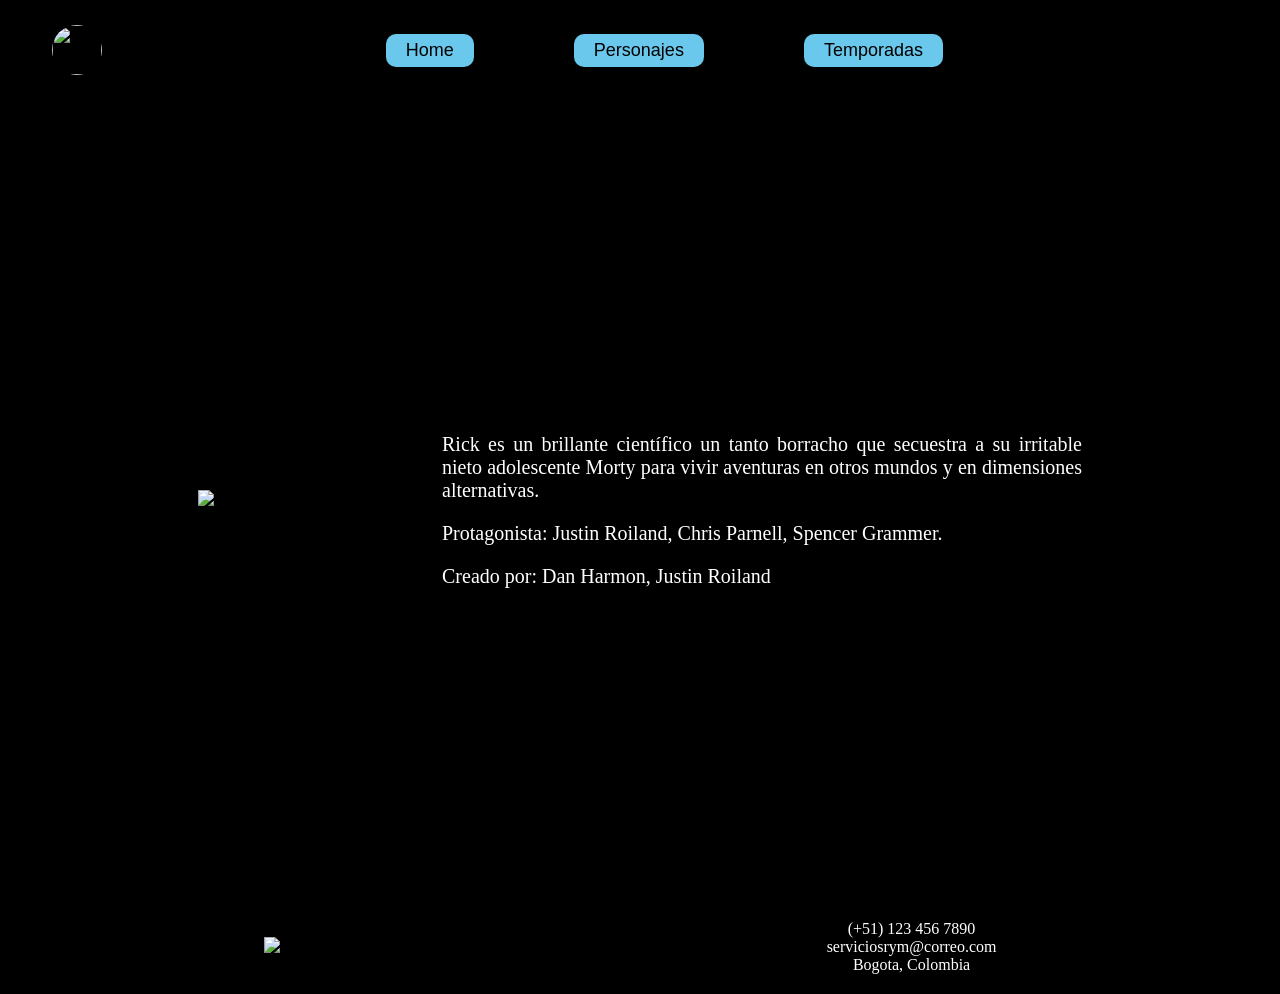
==== src/index.html @ cab0e63f "responsive 700px, jerarquia p-h, cambio css" ====
<!DOCTYPE html>
<html lang="es">

</html>
<html>

<head>
  <meta charset="utf-8">
  <meta name="viewport" content="width=device-width, initial-scale=1.0">
  <link rel="stylesheet" href="style.css" />
  <title>Rick and Morty</title>
</head>

<body>
  <header class="menu">
    <div class="headerLogo">
      <image src="images/logo.png"></image>
    </div>
    <div class="buttonMenu">
      <button id="buttonHome">Home</button>
      <button id="buttonCharacters">Personajes</button>
      <button id="buttonSeasons">Temporadas</button>
    </div>
  </header>
  <div class="homePage">
    <div class="homeImage">
      <image src="images/ricky and morty.jpg"></image>
    </div>
    <div class="homeText">
      <span>Rick es un brillante científico un tanto borracho que secuestra a su irritable nieto adolescente 
        Morty para vivir aventuras en otros mundos y en dimensiones alternativas.</span>
      <span>Protagonista: Justin Roiland, Chris Parnell, Spencer Grammer.</span>
      <span>Creado por: Dan Harmon, Justin Roiland</span>
    </div>
  </div>
  <footer class="footer">
    <div class="headerSocialMedia">
      <image src="images/socialMedia.jpg"></image>
    </div>
    <div class="headerContactInfo">
      <span>(+51) 123 456 7890</span>
      <span>serviciosrym@correo.com</span>
      <span>Bogota, Colombia</span>
    </div>
  </footer>
  <script src="main.js" type="module"></script>
</body>

</html>
---- src/style.css ----
* {
    margin: 0;
    padding: 0;
    box-sizing: border-box;
}

.menu {
    display: flex;
    justify-content: start;
    align-items: center;
    height: 100px;
    max-width: 100%;
    align-items: center;
    background-color: #000;
}

.headerLogo {
    display: flex;
    justify-content: flex-end;
    width: 8%;
}

.headerLogo img {
    width: 50px;
    height: 50px;
    border-radius: 50px;
}

.buttonMenu {
    display: flex;
    justify-content: center;
    align-items: center;
    width: calc(100vw - 20vw);
}

.buttonMenu button {
    background-color: #69C8EC;
    border-radius: 10px;
    border-color: transparent;
    font-size: 18px;
    margin-left: 100px;
    padding-inline: 18px;
    padding-block: 4px;
}

.homePage {
    display: flex;
    justify-content: space-evenly;
    align-items: center;
    background-color: #000;
    height: calc(100vh - 100px);
}

.homeImage img {
    height: 470px;
    padding: 30px;
}

.homeText {
    color: white;
    display: flex;
    flex-direction: column;
    justify-content: center;
    padding: 30px;
    width: 700px;
}

.homeText span {
    margin-top: 20px;
    font-size: 20px;
    text-align: justify;
}

.footer {
    display: flex;
    justify-content: space-around;
    align-items: center;
    align-content: center;
    background-color: #000;
}

.headerSocialMedia img {
    height: 40px;
}

.headerContactInfo {
    color: white;
    display: flex;
    flex-direction: column;
    justify-content: center;
    padding: 20px;
    text-align: center;
}

@media screen and (max-width: 700px) {
    .headerLogo {
        width: 15%;
    }
    .buttonMenu {
        width: calc(100vw - 25vw);
    }
    .buttonMenu button {
        margin-left: 20px;
        padding-inline: 5px;
    }
    .homeText {
        padding: 20px;
    }
    .homeText span {
        margin-top: 5px;
        font-size: 18px;
        text-align: justify;
    }
    .homeImage img {
        height: 340px;
        padding: 10px;  
    }
}

/* celular de tamaño normal */
@media screen and (max-width: 500px) {

}

/* celular chiquito */
@media screen and (max-width: 320px) {
    .header {
    flex-direction: column;
    height: 200px;
    }
}
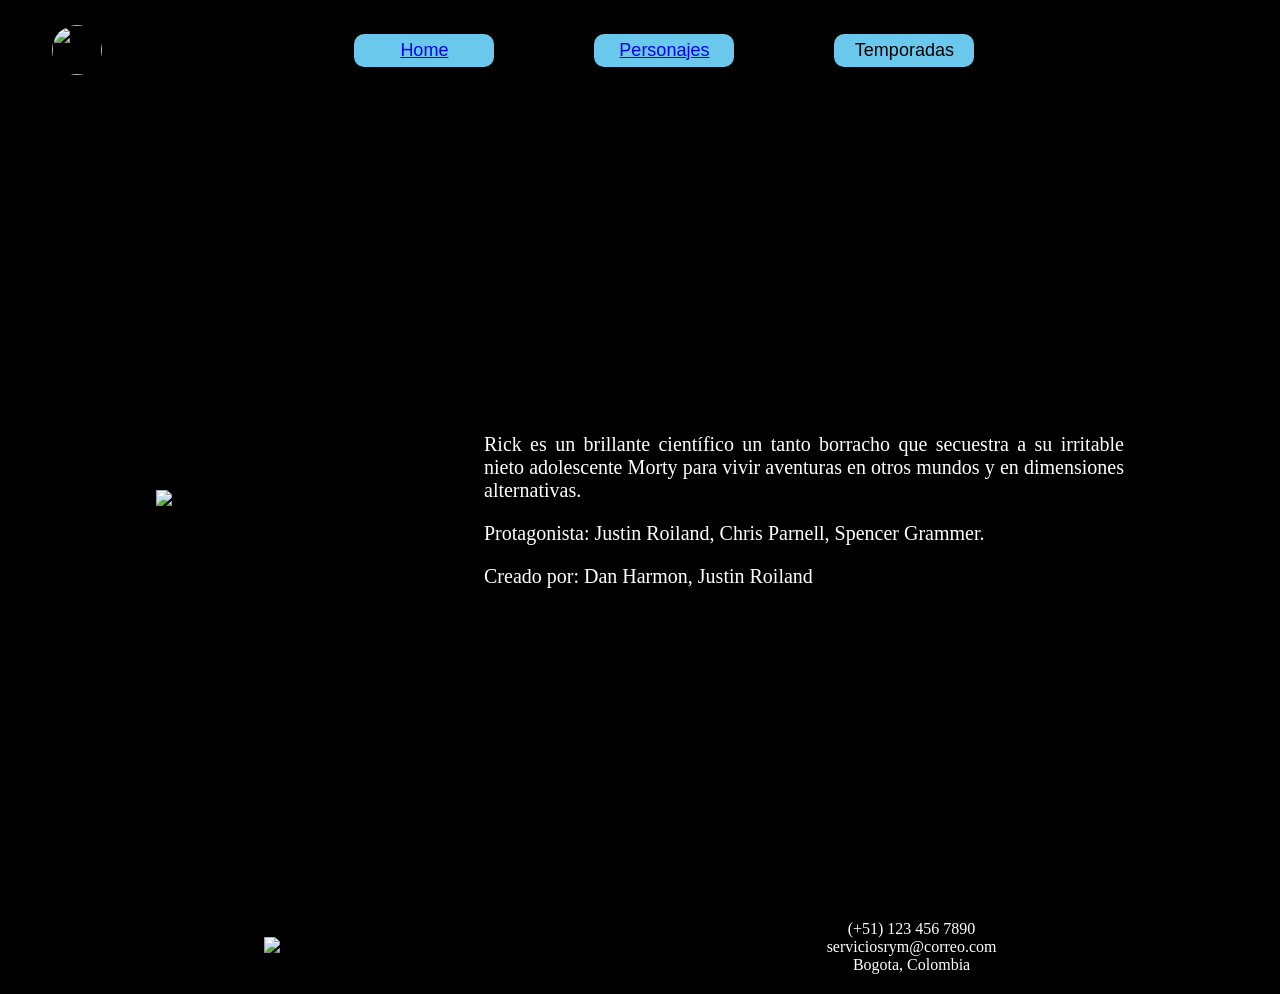
==== commit 90b0add8: "responsive 500,360" ====
--- a/src/index.html
+++ b/src/index.html
@@ -17,9 +17,12 @@
       <image src="images/logo.png"></image>
     </div>
     <div class="buttonMenu">
-      <button id="buttonHome">Home</button>
-      <button id="buttonCharacters">Personajes</button>
+      <button id="buttonHome"target="_blank"><a href="./index.html">Home</a></button>
+      <button id="buttonCharacters" target="_blank"><a href="./characters.html">Personajes</a></button>
       <button id="buttonSeasons">Temporadas</button>
+
+      <!---<button class="button-second-page" target="_blank"><a href="./page3.html">RESERVAR</a></button>--->
+      
     </div>
   </header>
   <div class="homePage">
--- a/src/style.css
+++ b/src/style.css
@@ -1,4 +1,4 @@
-* {
+*{
     margin: 0;
     padding: 0;
     box-sizing: border-box;
@@ -31,12 +31,15 @@
     justify-content: center;
     align-items: center;
     width: calc(100vw - 20vw);
+    color: #000;
 }
 
 .buttonMenu button {
     background-color: #69C8EC;
     border-radius: 10px;
     border-color: transparent;
+    text-align: center;
+    width:140px;
     font-size: 18px;
     margin-left: 100px;
     padding-inline: 18px;
@@ -45,7 +48,7 @@
 
 .homePage {
     display: flex;
-    justify-content: space-evenly;
+    justify-content: space-around;
     align-items: center;
     background-color: #000;
     height: calc(100vh - 100px);
@@ -77,6 +80,7 @@
     align-items: center;
     align-content: center;
     background-color: #000;
+    border-color: transparent;
 }
 
 .headerSocialMedia img {
@@ -97,10 +101,12 @@
         width: 15%;
     }
     .buttonMenu {
+        justify-content: space-around;
         width: calc(100vw - 25vw);
     }
     .buttonMenu button {
-        margin-left: 20px;
+        width:30%;
+        margin-left: 0%;
         padding-inline: 5px;
     }
     .homeText {
@@ -119,13 +125,71 @@
 
 /* celular de tamaño normal */
 @media screen and (max-width: 500px) {
-
+    .menu{
+      display: flex;
+      justify-content: center;
+      flex-direction: column;
+    }
+    .headerLogo {
+      justify-content: center;
+      margin-bottom: 3%;
+      margin-top: 3%;
+    }
+    .buttonMenu {
+      width: 100%;
+      justify-content: space-evenly;
+    }
+    .buttonMenu button{
+      width:28%;
+    }
+    .homePage {
+      display: flex;
+      justify-content: center;
+      flex-direction: column;
+      height: calc(100vh - 80%)
+    }
+    .homeText {
+      width: 90%;
+    }
+    .headerContactInfo {
+      padding:10px;
+    }
 }
 
 /* celular chiquito */
-@media screen and (max-width: 320px) {
-    .header {
+@media screen and (max-width: 360px) {
+  .menu{
+    display: flex;
+    justify-content: center;
     flex-direction: column;
-    height: 200px;
-    }
+  }
+  .headerLogo {
+    justify-content: center;
+    margin-bottom: 3%;
+    margin-top: 3%;
+  }
+  .buttonMenu {
+    width: 100%;
+    margin-left: 0%;
+    justify-content: space-evenly;
+  }
+  .buttonMenu button{
+    width:30%;
+  }
+  .homePage {
+    display: flex;
+    justify-content: center;
+    flex-direction: column;
+  }
+  .homeText {
+    width: 90%;
+  }
+  .footer {
+    display: flex;
+    justify-content: center;
+    flex-direction: column;
+  }   
+  .headerContactInfo {
+    padding: 5px;
+  } 
 }
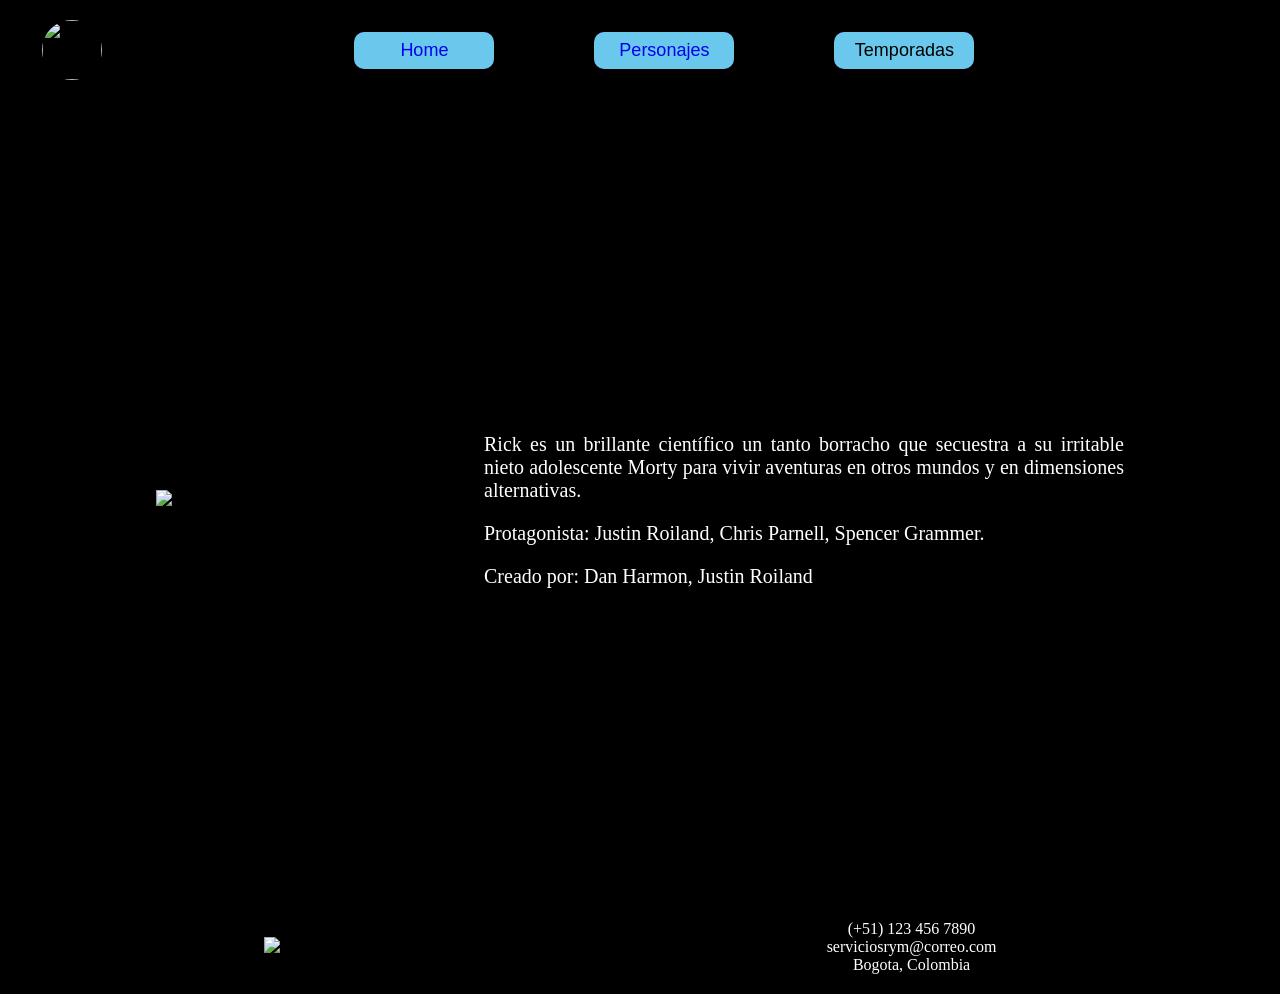
==== commit 016135d6: "paginacion, autoscroll arriba" ====
--- a/src/index.html
+++ b/src/index.html
@@ -1,7 +1,5 @@
 <!DOCTYPE html>
 <html lang="es">
-
-</html>
 <html>
 
 <head>
@@ -17,12 +15,12 @@
       <image src="images/logo.png"></image>
     </div>
     <div class="buttonMenu">
-      <button id="buttonHome"target="_blank"><a href="./index.html">Home</a></button>
+      <button id="buttonHome" target="_blank"><a href="./index.html">Home</a></button>
       <button id="buttonCharacters" target="_blank"><a href="./characters.html">Personajes</a></button>
       <button id="buttonSeasons">Temporadas</button>
 
       <!---<button class="button-second-page" target="_blank"><a href="./page3.html">RESERVAR</a></button>--->
-      
+
     </div>
   </header>
   <div class="homePage">
@@ -30,7 +28,7 @@
       <image src="images/ricky and morty.jpg"></image>
     </div>
     <div class="homeText">
-      <span>Rick es un brillante científico un tanto borracho que secuestra a su irritable nieto adolescente 
+      <span>Rick es un brillante científico un tanto borracho que secuestra a su irritable nieto adolescente
         Morty para vivir aventuras en otros mundos y en dimensiones alternativas.</span>
       <span>Protagonista: Justin Roiland, Chris Parnell, Spencer Grammer.</span>
       <span>Creado por: Dan Harmon, Justin Roiland</span>
@@ -49,4 +47,4 @@
   <script src="main.js" type="module"></script>
 </body>
 
-</html>+</html>
--- a/src/style.css
+++ b/src/style.css
@@ -3,7 +3,6 @@
     padding: 0;
     box-sizing: border-box;
 }
-
 .menu {
     display: flex;
     justify-content: start;
@@ -12,18 +11,17 @@
     max-width: 100%;
     align-items: center;
     background-color: #000;
-}
-
+    text-decoration: none;
+}
 .headerLogo {
     display: flex;
     justify-content: flex-end;
     width: 8%;
 }
-
 .headerLogo img {
-    width: 50px;
-    height: 50px;
-    border-radius: 50px;
+    width: 60px;
+    height: 60px;
+    border-radius: 60px;
 }
 
 .buttonMenu {
@@ -32,6 +30,7 @@
     align-items: center;
     width: calc(100vw - 20vw);
     color: #000;
+    
 }
 
 .buttonMenu button {
@@ -42,8 +41,12 @@
     width:140px;
     font-size: 18px;
     margin-left: 100px;
-    padding-inline: 18px;
-    padding-block: 4px;
+    padding: 6px 3px 6px 3px;
+    text-decoration: none;
+}
+
+a{
+  text-decoration: none;
 }
 
 .homePage {
@@ -74,6 +77,93 @@
     text-align: justify;
 }
 
+.filters {
+  display:flex;
+  background-color: #000;
+}
+
+.searchLetter {
+  background-color: #000;
+}
+
+.az {
+  background-color: #B7E4F9FF;
+  border-radius: 10px;
+  border-color: transparent;
+  text-align: center;
+  width:140px;
+  font-size: 16px;
+  margin-left: 100px;
+  padding: 4px 2px 4px 2px;
+}
+
+.buttonSearch{ 
+  background-color: #A6EEE6;
+  border-radius: 10px;
+  border-color: transparent;
+  text-align: center;
+  width:140px;
+  font-size: 18px;
+  margin-left: 20px;
+  padding: 4px 2px 4px 2px;}
+
+.Specie {
+  background-color: #A6EEE6;
+  border-radius: 10px;
+  border-color: transparent;
+  text-align: center;
+  width:140px;
+  font-size: 18px;
+  margin-left: 100px;
+  padding: 4px 2px 4px 2px;
+}
+
+.container {
+  display:flex;
+  flex-wrap: wrap;
+  justify-content: center;
+  background-color: #000;
+}
+
+.card {
+  width: 21%;
+  text-align: center;
+}
+
+.cardImage {  
+  background-color:transparent;
+  border-color: transparent; 
+}
+
+.cardImage img {
+  width: 85%;
+  border-radius: 22px;
+  margin-top: 8%;
+}
+
+.nameCard {
+  color: #fff;
+  font-size: 18px;
+}
+
+.popUpWrapper {
+  background: rgba(0, 0, 0, 0.5);
+  position: fixed;
+  top: 0;
+  left: 0;
+  width: 100%;
+  height: 100%;
+}
+
+.popUp {
+    width: 100%;
+    max-width: 300px;
+    background: white;
+    margin: 10% auto;
+    padding: 20px;
+    position: relative;
+}
+
 .footer {
     display: flex;
     justify-content: space-around;
@@ -95,6 +185,8 @@
     padding: 20px;
     text-align: center;
 }
+
+
 
 @media screen and (max-width: 700px) {
     .headerLogo {
@@ -146,7 +238,7 @@
       display: flex;
       justify-content: center;
       flex-direction: column;
-      height: calc(100vh - 80%)
+      height: calc(100vh - 10vh)
     }
     .homeText {
       width: 90%;
@@ -157,7 +249,7 @@
 }
 
 /* celular chiquito */
-@media screen and (max-width: 360px) {
+@media screen and (max-width: 380px) {
   .menu{
     display: flex;
     justify-content: center;
@@ -175,14 +267,17 @@
   }
   .buttonMenu button{
     width:30%;
+    font-size: 13px;
   }
   .homePage {
     display: flex;
-    justify-content: center;
-    flex-direction: column;
+    flex-direction: column;
+    justify-content:start;
+    height: calc(100vh + 7vh);
   }
   .homeText {
     width: 90%;
+    font-size: 0px;
   }
   .footer {
     display: flex;
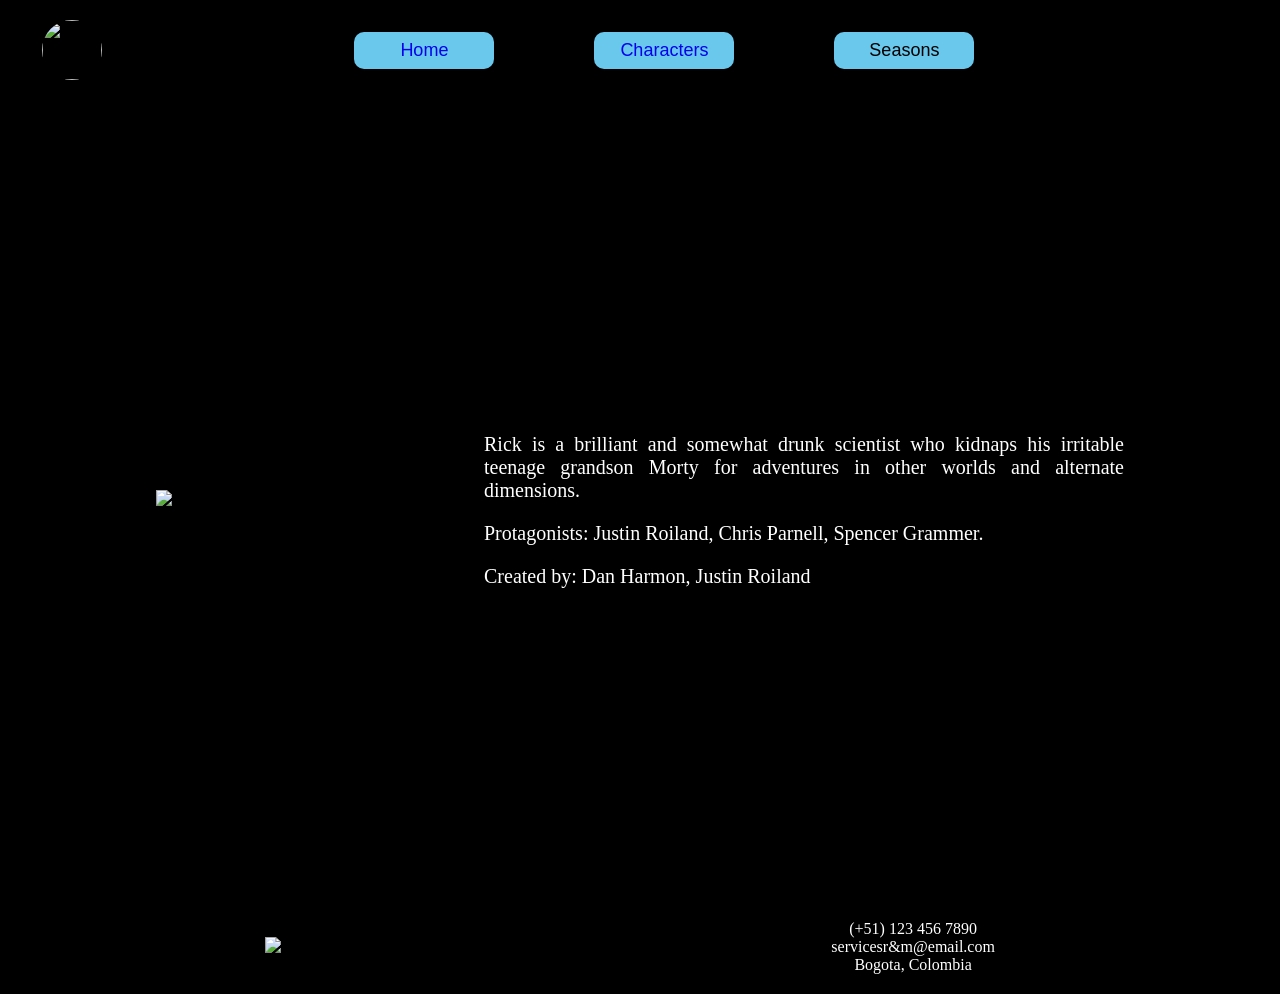
==== commit ee87e943: "calculo, pop up, ordenar A-Z / Z-A" ====
--- a/src/index.html
+++ b/src/index.html
@@ -16,8 +16,8 @@
     </div>
     <div class="buttonMenu">
       <button id="buttonHome" target="_blank"><a href="./index.html">Home</a></button>
-      <button id="buttonCharacters" target="_blank"><a href="./characters.html">Personajes</a></button>
-      <button id="buttonSeasons">Temporadas</button>
+      <button id="buttonCharacters" target="_blank"><a href="./characters.html">Characters</a></button>
+      <button id="buttonSeasons">Seasons</button>
 
       <!---<button class="button-second-page" target="_blank"><a href="./page3.html">RESERVAR</a></button>--->
 
@@ -28,10 +28,10 @@
       <image src="images/ricky and morty.jpg"></image>
     </div>
     <div class="homeText">
-      <span>Rick es un brillante científico un tanto borracho que secuestra a su irritable nieto adolescente
-        Morty para vivir aventuras en otros mundos y en dimensiones alternativas.</span>
-      <span>Protagonista: Justin Roiland, Chris Parnell, Spencer Grammer.</span>
-      <span>Creado por: Dan Harmon, Justin Roiland</span>
+      <span>Rick is a brilliant and somewhat drunk scientist who kidnaps his irritable teenage grandson Morty 
+        for adventures in other worlds and alternate dimensions.</span>
+      <span>Protagonists: Justin Roiland, Chris Parnell, Spencer Grammer.</span>
+      <span>Created by: Dan Harmon, Justin Roiland</span>
     </div>
   </div>
   <footer class="footer">
@@ -40,11 +40,11 @@
     </div>
     <div class="headerContactInfo">
       <span>(+51) 123 456 7890</span>
-      <span>serviciosrym@correo.com</span>
+      <span>servicesr&m@email.com</span>
       <span>Bogota, Colombia</span>
     </div>
   </footer>
-  <script src="main.js" type="module"></script>
+  <!--- <script src="main.js" type="module"></script>-->
 </body>
 
 </html>
--- a/src/style.css
+++ b/src/style.css
@@ -27,7 +27,6 @@
 .buttonMenu {
     display: flex;
     justify-content: center;
-    align-items: center;
     width: calc(100vw - 20vw);
     color: #000;
     
@@ -93,7 +92,7 @@
   text-align: center;
   width:140px;
   font-size: 16px;
-  margin-left: 100px;
+  margin-left: 130px;
   padding: 4px 2px 4px 2px;
 }
 
@@ -191,6 +190,7 @@
 @media screen and (max-width: 700px) {
     .headerLogo {
         width: 15%;
+        margin-left: 20px;
     }
     .buttonMenu {
         justify-content: space-around;
@@ -212,6 +212,9 @@
     .homeImage img {
         height: 340px;
         padding: 10px;  
+    }
+    .az{
+      margin-left:70px;
     }
 }
 
@@ -221,6 +224,7 @@
       display: flex;
       justify-content: center;
       flex-direction: column;
+      height: 170px;
     }
     .headerLogo {
       justify-content: center;
@@ -246,8 +250,21 @@
     .headerContactInfo {
       padding:10px;
     }
-}
-
+    .Specie{
+      margin-left: 0px;
+      margin-right: 10px;
+      height: 40px;
+
+    }
+    .az{
+      margin-left: 10px;
+      margin-bottom: 10px
+    }
+    .buttonSearch{
+      margin-left: 10px;
+      margin-bottom: 2px;
+    }
+  }
 /* celular chiquito */
 @media screen and (max-width: 380px) {
   .menu{
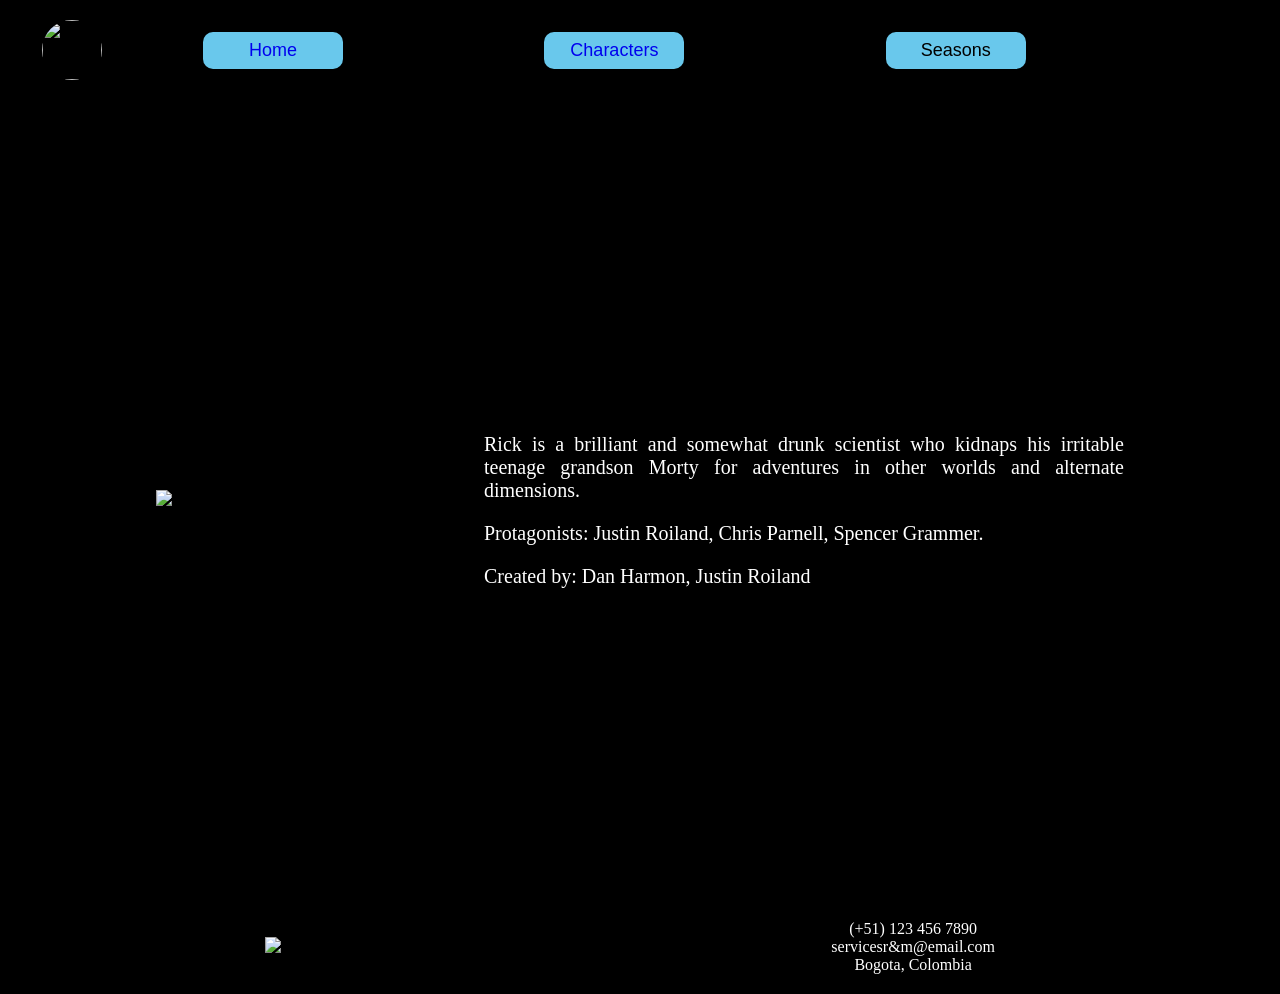
==== commit c0d102ac: "css y responsive" ====
--- a/src/index.html
+++ b/src/index.html
@@ -6,6 +6,7 @@
   <meta charset="utf-8">
   <meta name="viewport" content="width=device-width, initial-scale=1.0">
   <link rel="stylesheet" href="style.css" />
+  <link rel="stylesheet" href="./botones.css"/>
   <title>Rick and Morty</title>
 </head>
 
@@ -18,9 +19,6 @@
       <button id="buttonHome" target="_blank"><a href="./index.html">Home</a></button>
       <button id="buttonCharacters" target="_blank"><a href="./characters.html">Characters</a></button>
       <button id="buttonSeasons">Seasons</button>
-
-      <!---<button class="button-second-page" target="_blank"><a href="./page3.html">RESERVAR</a></button>--->
-
     </div>
   </header>
   <div class="homePage">
--- a/src/style.css
+++ b/src/style.css
@@ -23,27 +23,6 @@
     height: 60px;
     border-radius: 60px;
 }
-
-.buttonMenu {
-    display: flex;
-    justify-content: center;
-    width: calc(100vw - 20vw);
-    color: #000;
-    
-}
-
-.buttonMenu button {
-    background-color: #69C8EC;
-    border-radius: 10px;
-    border-color: transparent;
-    text-align: center;
-    width:140px;
-    font-size: 18px;
-    margin-left: 100px;
-    padding: 6px 3px 6px 3px;
-    text-decoration: none;
-}
-
 a{
   text-decoration: none;
 }
@@ -78,43 +57,12 @@
 
 .filters {
   display:flex;
+  justify-content: space-around;
   background-color: #000;
 }
 
 .searchLetter {
   background-color: #000;
-}
-
-.az {
-  background-color: #B7E4F9FF;
-  border-radius: 10px;
-  border-color: transparent;
-  text-align: center;
-  width:140px;
-  font-size: 16px;
-  margin-left: 130px;
-  padding: 4px 2px 4px 2px;
-}
-
-.buttonSearch{ 
-  background-color: #A6EEE6;
-  border-radius: 10px;
-  border-color: transparent;
-  text-align: center;
-  width:140px;
-  font-size: 18px;
-  margin-left: 20px;
-  padding: 4px 2px 4px 2px;}
-
-.Specie {
-  background-color: #A6EEE6;
-  border-radius: 10px;
-  border-color: transparent;
-  text-align: center;
-  width:140px;
-  font-size: 18px;
-  margin-left: 100px;
-  padding: 4px 2px 4px 2px;
 }
 
 .container {
@@ -193,7 +141,6 @@
         margin-left: 20px;
     }
     .buttonMenu {
-        justify-content: space-around;
         width: calc(100vw - 25vw);
     }
     .buttonMenu button {
@@ -222,8 +169,6 @@
 @media screen and (max-width: 500px) {
     .menu{
       display: flex;
-      justify-content: center;
-      flex-direction: column;
       height: 170px;
     }
     .headerLogo {
@@ -233,7 +178,6 @@
     }
     .buttonMenu {
       width: 100%;
-      justify-content: space-evenly;
     }
     .buttonMenu button{
       width:28%;
@@ -267,9 +211,20 @@
   }
 /* celular chiquito */
 @media screen and (max-width: 380px) {
+
+  .buttonGroup,.buttonSpecie{
+    display: flex;
+
+  }
   .menu{
     display: flex;
-    justify-content: center;
+  }
+  .Specie{
+    margin-right: 0;
+  }
+  .filters{
+    align-items: center;
+    height: 200px;
     flex-direction: column;
   }
   .headerLogo {
@@ -280,7 +235,7 @@
   .buttonMenu {
     width: 100%;
     margin-left: 0%;
-    justify-content: space-evenly;
+    flex-wrap: wrap;
   }
   .buttonMenu button{
     width:30%;
--- a/src/botones.css
+++ b/src/botones.css
@@ -0,0 +1,69 @@
+.buttonMenu button {
+    background-color: #69C8EC;
+    border-radius: 10px;
+    border-color: transparent;
+    text-align: center;
+    width:140px;
+    font-size: 18px;
+    padding: 6px 3px 6px 3px;
+    text-decoration: none;
+}
+.az {
+    background-color: #B7E4F9FF;
+    border-radius: 10px;
+    border-color: transparent;
+    text-align: center;
+    width:140px;
+    font-size: 16px;
+    padding: 4px 2px 4px 2px;
+  }
+  
+  .Specie {
+    background-color: #A6EEE6;
+    border-radius: 10px;
+    border-color: transparent;
+    text-align: center;
+    width:140px;
+    font-size: 18px;
+    padding: 4px 2px 4px 2px;
+  }
+  .calculate
+  {
+    background-color: #A6EEE6;
+    border-radius: 10px;
+    border-color: transparent;
+    text-align: center;
+    width:140px;
+    font-size: 18px;
+    padding: 4px 2px 4px 2px;
+  }
+
+  .organizarAZ,.organizarZA
+  {
+  background-color: #A6EEE6;
+    border-radius: 10px;
+    border-color: transparent;
+    text-align: center;
+    width:140px;
+    font-size: 18px;
+    padding: 4px 2px 4px 2px;
+  }
+  
+  .buttonSearch 
+  {
+    background-color: #A6EEE6;
+    border-radius: 10px;
+    border-color: transparent;
+    text-align: center;
+    width:140px;
+    font-size: 18px;
+    padding: 4px 2px 4px 2px
+  }
+  .buttonMenu {
+    display: flex;
+    justify-content: space-around;
+    flex-wrap: wrap;
+    width: calc(100vw - 20vw);
+    color: #000;
+    
+}
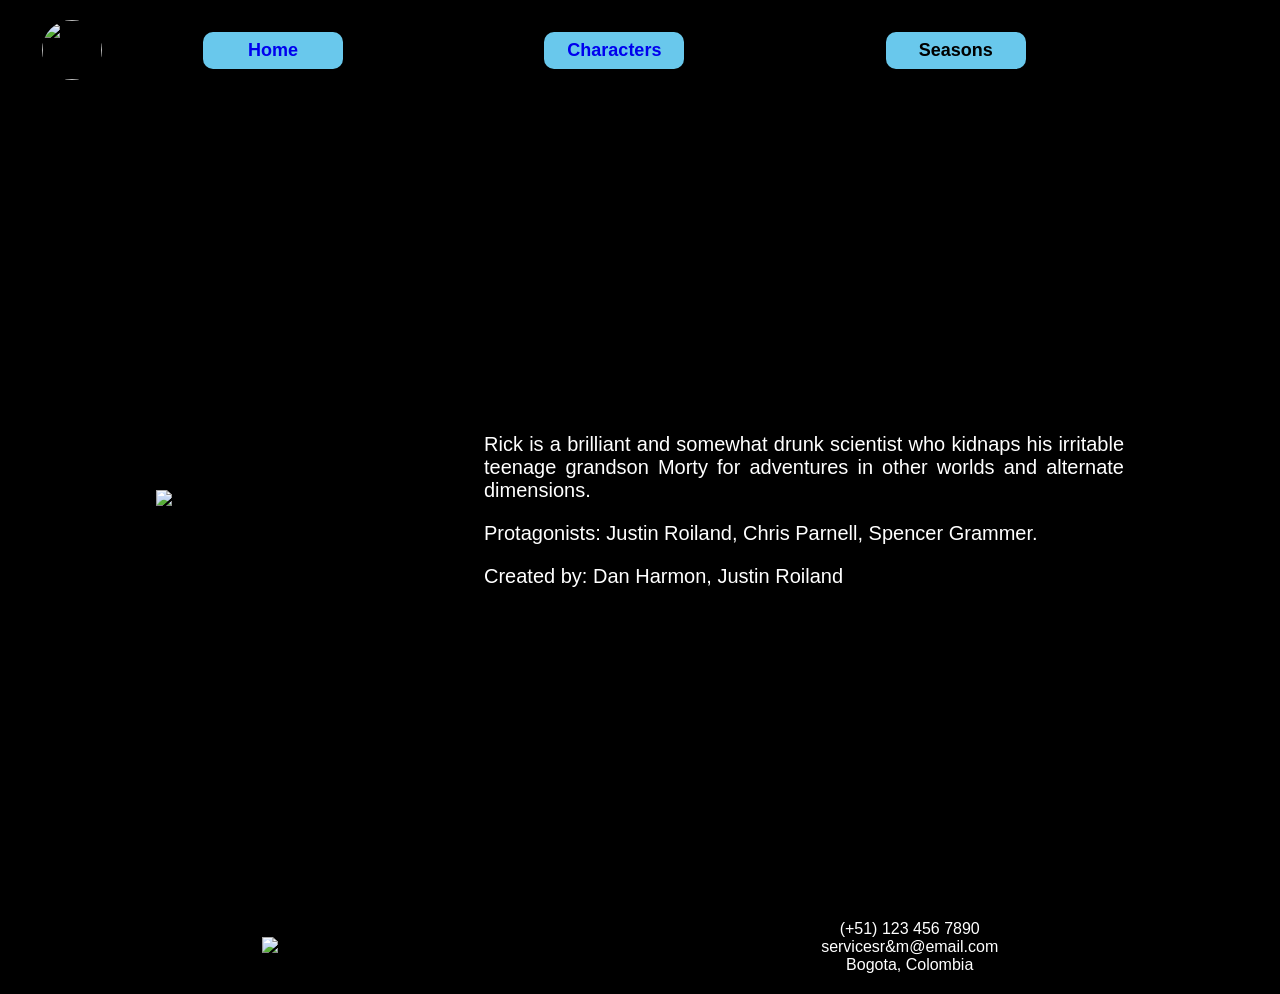
==== commit 251d04bc: "test, imagenes readme" ====
--- a/src/index.html
+++ b/src/index.html
@@ -7,6 +7,7 @@
   <meta name="viewport" content="width=device-width, initial-scale=1.0">
   <link rel="stylesheet" href="style.css" />
   <link rel="stylesheet" href="./botones.css"/>
+  <link rel="stylesheet" href="./responsive.css"/>
   <title>Rick and Morty</title>
 </head>
 
@@ -46,3 +47,4 @@
 </body>
 
 </html>
+</html>
--- a/src/style.css
+++ b/src/style.css
@@ -1,7 +1,12 @@
+@importurl('https://fonts.googleapis.com/css2?family=Roboto:wght@500;700&display=swap');
+
 *{
     margin: 0;
     padding: 0;
     box-sizing: border-box;
+}
+body{
+  font-family:'Roboto', sans-serif;
 }
 .menu {
     display: flex;
@@ -103,14 +108,59 @@
 }
 
 .popUp {
-    width: 100%;
-    max-width: 300px;
-    background: white;
-    margin: 10% auto;
-    padding: 20px;
-    position: relative;
+  max-width: 500px;
+  height: 200px;
+  background: white;
+  margin: 10% auto;
+  padding: 20px;
+  position: relative;
+  border-radius: 22px;
+  background: #BE93C5;  /* fallback for old browsers */
+background: -webkit-linear-gradient(to right, #7BC6CC, #BE93C5);  /* Chrome 10-25, Safari 5.1-6 */
+background: linear-gradient(to right, #7BC6CC, #BE93C5); /* W3C, IE 10+/ Edge, Firefox 16+, Chrome 26+, Opera 12+, Safari 7+ */
+color: white;
+}
+.popUp-title{
+  display: block;
+  text-align: center;
+  font-weight: 700;
+}
+.popUp-containerInfo{
+  display: flex;
+  flex-direction: column;
+  justify-content: center;
+}
+.popUp-info{
+  display: flex;
+  justify-content: space-around;
+}
+.popUp-containerImage{
+  order: -1;
+  width: 125px;
+  height: 125px;
+}
+.popUp-containerImage img{
+  max-width: 100%;
+  object-fit: cover;
+  border-radius: 1em;
+
+}
+p{
+  display: inline-block;
+}
+span{
+  display: block;
+}
+.popUpCalculate-container{
+  height: inherit;
+  display: flex;
+  flex-direction: column;
+  justify-content: center;
+  align-items: center;
 }
 
+#popUpCalculate{
+}
 .footer {
     display: flex;
     justify-content: space-around;
@@ -135,128 +185,3 @@
 
 
 
-@media screen and (max-width: 700px) {
-    .headerLogo {
-        width: 15%;
-        margin-left: 20px;
-    }
-    .buttonMenu {
-        width: calc(100vw - 25vw);
-    }
-    .buttonMenu button {
-        width:30%;
-        margin-left: 0%;
-        padding-inline: 5px;
-    }
-    .homeText {
-        padding: 20px;
-    }
-    .homeText span {
-        margin-top: 5px;
-        font-size: 18px;
-        text-align: justify;
-    }
-    .homeImage img {
-        height: 340px;
-        padding: 10px;  
-    }
-    .az{
-      margin-left:70px;
-    }
-}
-
-/* celular de tamaño normal */
-@media screen and (max-width: 500px) {
-    .menu{
-      display: flex;
-      height: 170px;
-    }
-    .headerLogo {
-      justify-content: center;
-      margin-bottom: 3%;
-      margin-top: 3%;
-    }
-    .buttonMenu {
-      width: 100%;
-    }
-    .buttonMenu button{
-      width:28%;
-    }
-    .homePage {
-      display: flex;
-      justify-content: center;
-      flex-direction: column;
-      height: calc(100vh - 10vh)
-    }
-    .homeText {
-      width: 90%;
-    }
-    .headerContactInfo {
-      padding:10px;
-    }
-    .Specie{
-      margin-left: 0px;
-      margin-right: 10px;
-      height: 40px;
-
-    }
-    .az{
-      margin-left: 10px;
-      margin-bottom: 10px
-    }
-    .buttonSearch{
-      margin-left: 10px;
-      margin-bottom: 2px;
-    }
-  }
-/* celular chiquito */
-@media screen and (max-width: 380px) {
-
-  .buttonGroup,.buttonSpecie{
-    display: flex;
-
-  }
-  .menu{
-    display: flex;
-  }
-  .Specie{
-    margin-right: 0;
-  }
-  .filters{
-    align-items: center;
-    height: 200px;
-    flex-direction: column;
-  }
-  .headerLogo {
-    justify-content: center;
-    margin-bottom: 3%;
-    margin-top: 3%;
-  }
-  .buttonMenu {
-    width: 100%;
-    margin-left: 0%;
-    flex-wrap: wrap;
-  }
-  .buttonMenu button{
-    width:30%;
-    font-size: 13px;
-  }
-  .homePage {
-    display: flex;
-    flex-direction: column;
-    justify-content:start;
-    height: calc(100vh + 7vh);
-  }
-  .homeText {
-    width: 90%;
-    font-size: 0px;
-  }
-  .footer {
-    display: flex;
-    justify-content: center;
-    flex-direction: column;
-  }   
-  .headerContactInfo {
-    padding: 5px;
-  } 
-}
--- a/src/botones.css
+++ b/src/botones.css
@@ -1,4 +1,12 @@
-.buttonMenu button {
+@importurl('https://fonts.googleapis.com/css2?family=Roboto:wght@500;700&display=swap');
+
+body{
+  font-family:'Roboto', sans-serif;}
+
+.buttonMenu button 
+{
+  font-family:'Roboto', sans-serif;
+  font-weight: 600;
     background-color: #69C8EC;
     border-radius: 10px;
     border-color: transparent;
@@ -9,6 +17,7 @@
     text-decoration: none;
 }
 .az {
+  font-family:'Roboto', sans-serif;
     background-color: #B7E4F9FF;
     border-radius: 10px;
     border-color: transparent;
@@ -48,7 +57,6 @@
     font-size: 18px;
     padding: 4px 2px 4px 2px;
   }
-  
   .buttonSearch 
   {
     background-color: #A6EEE6;
@@ -65,5 +73,12 @@
     flex-wrap: wrap;
     width: calc(100vw - 20vw);
     color: #000;
-    
 }
+.closePopUp{
+  position: absolute;
+  top:15px;
+  right:15px;
+  padding: 5px;
+  outline: 1px solid #A6EEE6;
+  border: none;
+}
--- a/src/responsive.css
+++ b/src/responsive.css
@@ -0,0 +1,125 @@
+@media screen and (max-width: 700px) {
+    .headerLogo {
+        width: 15%;
+        margin-left: 20px;
+    }
+    .buttonMenu {
+        width: calc(100vw - 25vw);
+    }
+    .buttonMenu button {
+        width:30%;
+        margin-left: 0%;
+    }
+    .homeText {
+        padding: 20px;
+    }
+    .homeText span {
+        margin-top: 5px;
+        font-size: 18px;
+        text-align: justify;
+    }
+    .homeImage img {
+        height: 340px;
+        padding: 10px;  
+    }
+    .az{
+      margin-left:70px;
+    }
+}
+
+/* celular de tamaño normal */
+@media screen and (max-width: 500px) {
+    .menu{
+      display: flex;
+      height: 170px;
+    }
+    .headerLogo {
+      justify-content: center;
+      margin-bottom: 3%;
+      margin-top: 3%;
+    }
+    .buttonMenu {
+      width: 100%;
+    }
+    .buttonMenu button{
+      width:28%;
+    }
+    .homePage {
+      display: flex;
+      justify-content: center;
+      flex-direction: column;
+      height: calc(100vh - 10vh)
+    }
+    .homeText {
+      width: 90%;
+    }
+    .headerContactInfo {
+      padding:10px;
+    }
+    .Specie{
+      margin-left: 0px;
+      margin-right: 10px;
+      height: 40px;
+
+    }
+    .az{
+      margin-left: 10px;
+      margin-bottom: 10px
+    }
+    .buttonSearch{
+      margin-left: 10px;
+      margin-bottom: 2px;
+    }
+  }
+
+/* celular chiquito */
+@media screen and (max-width: 380px) {
+
+  .buttonGroup,.buttonSpecie{
+    display: flex;
+
+  }
+  .menu{
+    display: flex;
+  }
+  .Specie{
+    margin-right: 0;
+  }
+  .filters{
+    align-items: center;
+    height: 200px;
+    flex-direction: column;
+  }
+  .headerLogo {
+    justify-content: center;
+    margin-bottom: 3%;
+    margin-top: 3%;
+  }
+  .buttonMenu {
+    width: 100%;
+    margin-left: 0%;
+    flex-wrap: wrap;
+  }
+  .buttonMenu button{
+    width:30%;
+    font-size: 13px;
+  }
+  .homePage {
+    display: flex;
+    flex-direction: column;
+    justify-content:start;
+    height: calc(100vh + 7vh);
+  }
+  .homeText {
+    width: 90%;
+    font-size: 0px;
+  }
+  .footer {
+    display: flex;
+    justify-content: center;
+    flex-direction: column;
+  }   
+  .headerContactInfo {
+    padding: 5px;
+  } 
+}
